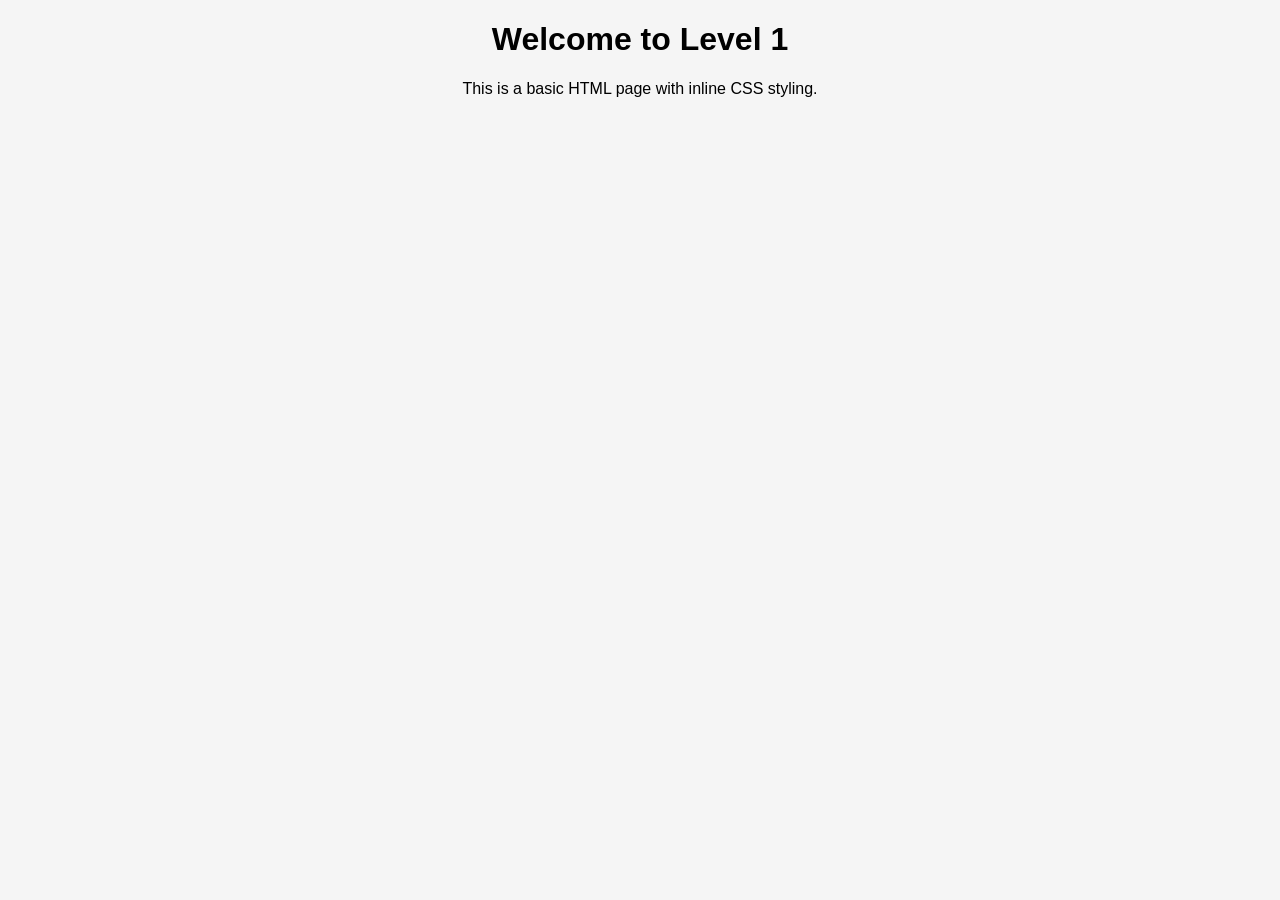
==== level1/index.html @ bdccb879 "Create index.html" ====
<!DOCTYPE html>
<html>
<head>
  <title>Level 1 - Basic HTML</title>
</head>
<body style="font-family: Arial; text-align:center; background:#f5f5f5;">

  <h1>Welcome to Level 1</h1>
  <p>This is a basic HTML page with inline CSS styling.</p>

</body>
</html>
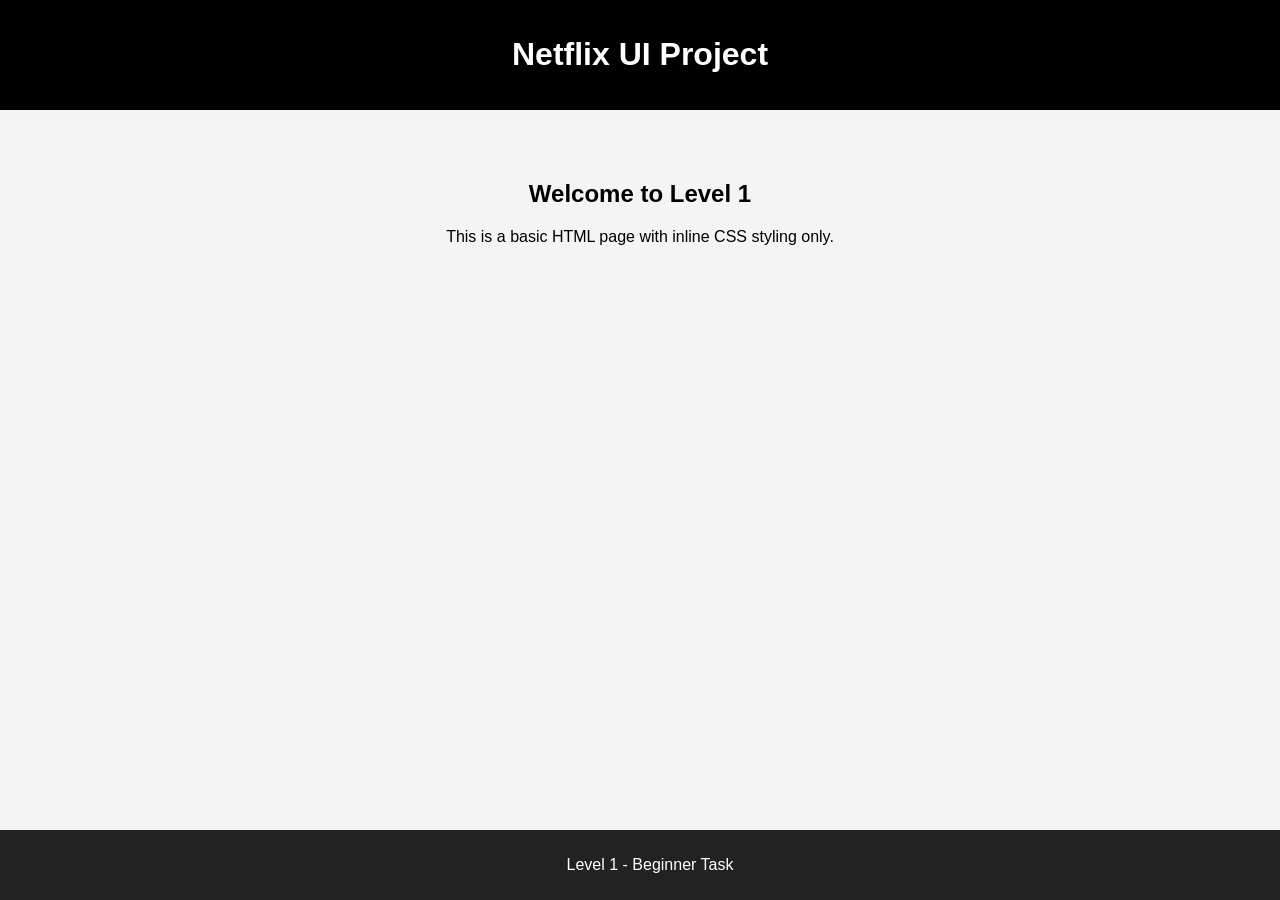
==== commit 23dfaacf: "Update index.html" ====
--- a/level1/index.html
+++ b/level1/index.html
@@ -1,12 +1,25 @@
 <!DOCTYPE html>
-<html>
+<html lang="en">
 <head>
+  <meta charset="UTF-8">
+  <meta name="viewport" content="width=device-width, initial-scale=1.0">
   <title>Level 1 - Basic HTML</title>
 </head>
-<body style="font-family: Arial; text-align:center; background:#f5f5f5;">
 
-  <h1>Welcome to Level 1</h1>
-  <p>This is a basic HTML page with inline CSS styling.</p>
+<body style="margin:0; font-family:Arial; background:#f4f4f4; text-align:center;">
+
+  <header style="background:black; color:white; padding:15px;">
+    <h1>Netflix UI Project</h1>
+  </header>
+
+  <section style="padding:50px;">
+    <h2>Welcome to Level 1</h2>
+    <p>This is a basic HTML page with inline CSS styling only.</p>
+  </section>
+
+  <footer style="background:#222; color:white; padding:10px; position:fixed; bottom:0; width:100%;">
+    <p>Level 1 - Beginner Task</p>
+  </footer>
 
 </body>
 </html>
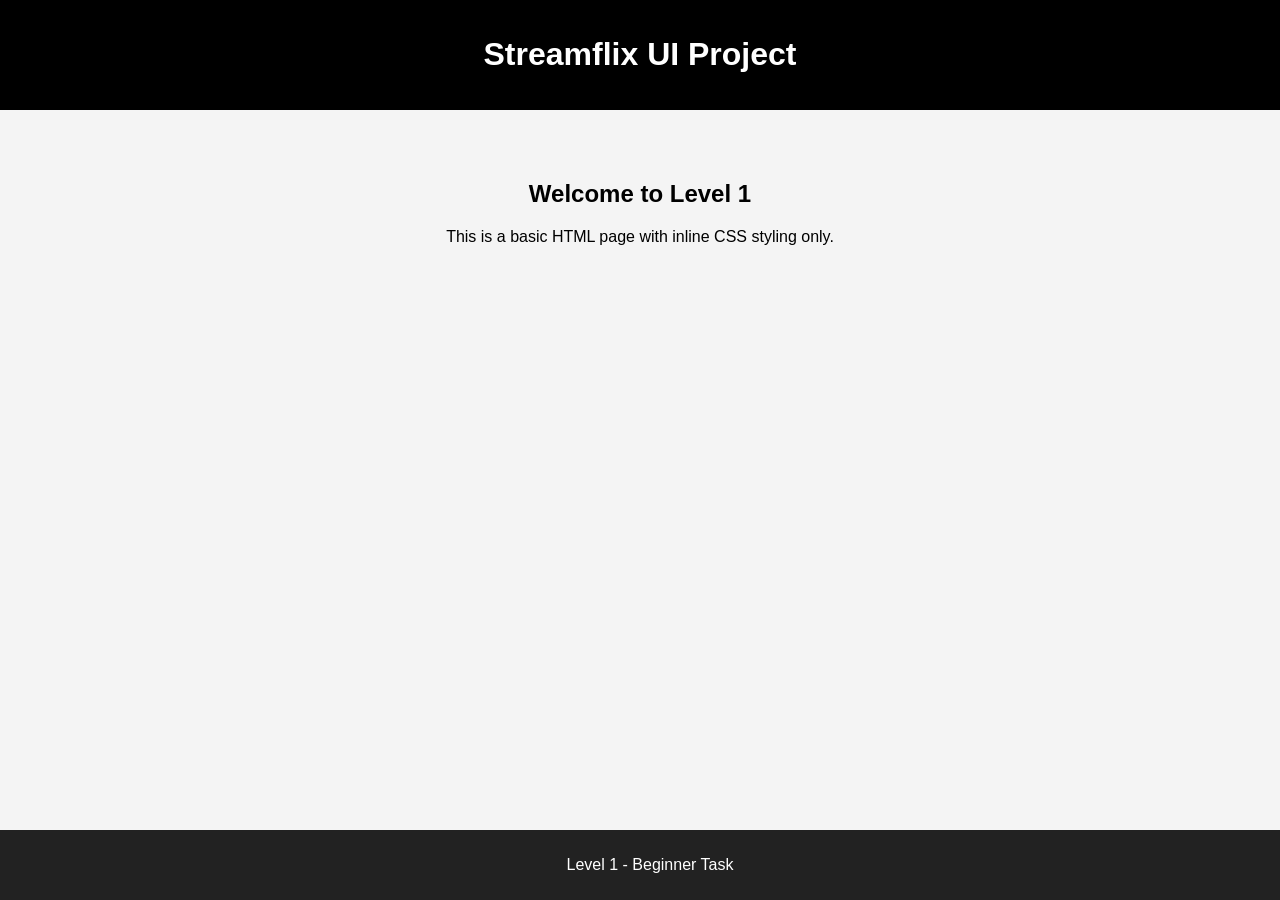
==== commit 23b74665: "Update index.html" ====
--- a/level1/index.html
+++ b/level1/index.html
@@ -9,7 +9,7 @@
 <body style="margin:0; font-family:Arial; background:#f4f4f4; text-align:center;">
 
   <header style="background:black; color:white; padding:15px;">
-    <h1>Netflix UI Project</h1>
+    <h1>Streamflix UI Project</h1>
   </header>
 
   <section style="padding:50px;">
